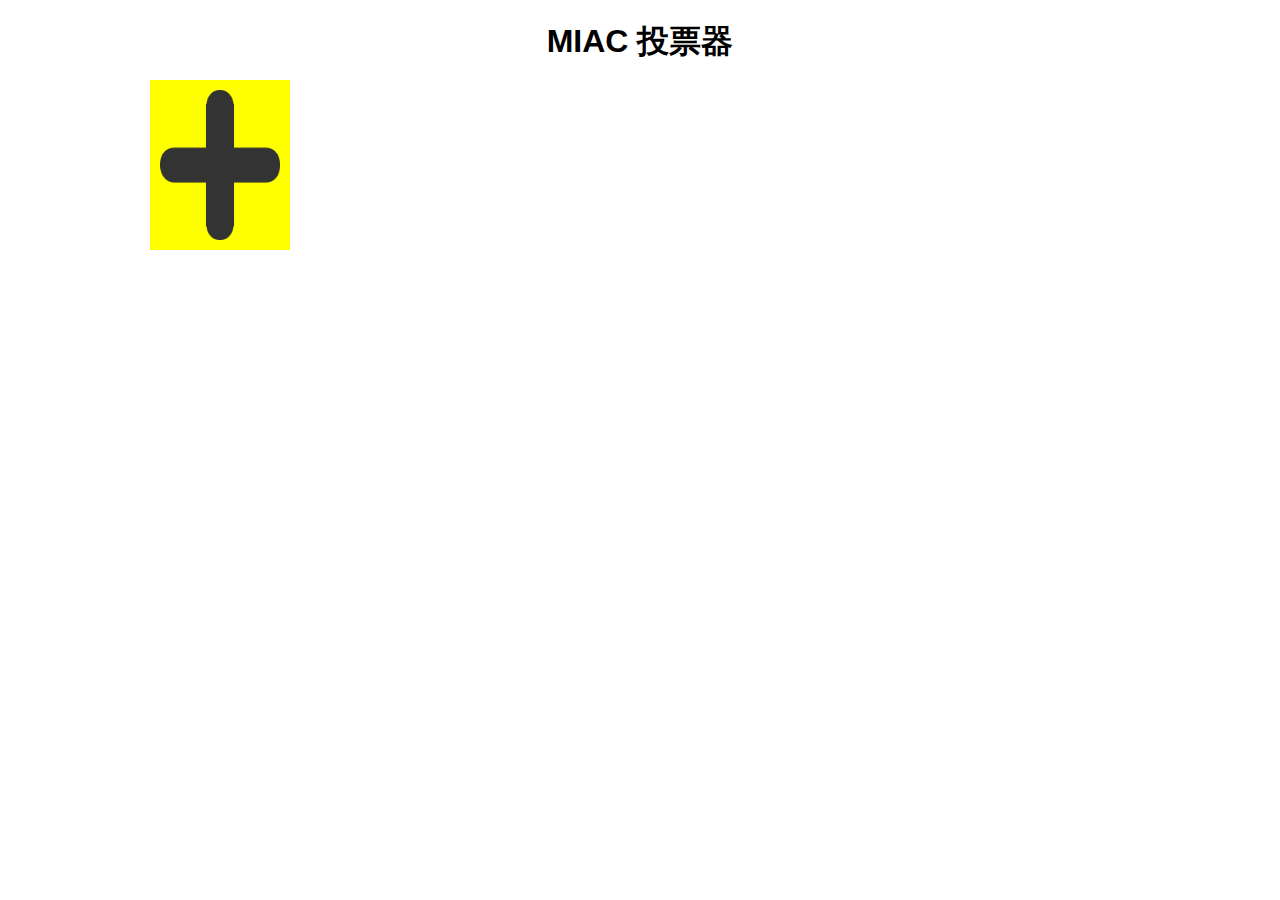
==== index.html @ 7ea3857b "Merge pull request #1 from livoras/master" ====
<!DOCTYPE html>
<html lang="en">
	<head>
		<title>MIAC 投票器</title>
		<meta charset="utf-8">
		<link rel="stylesheet" type="text/css" href="src/css/main.css" />
	</head>
	<body>
		<div id="head-content">
			<h1>MIAC 投票器</h1>
		</div>
		<div id="main-content">
			<div class="vote-box hide" id="model">
				<input type="text" class="candidates" />
				<input type="text" class="votenum" value="0票" disabled="disabled" />
				<div class="arrows arrow-up"></div>
				<div class="arrows arrow-down"></div>
			</div>
			<div class="vote-box" id="add-user" title="增加一个候选人">
				<img src="src/img/plus.png" alt="加号图片" />
			</div>
		</div>
	</body>

	<script type="text/javascript" src="lib/jquery-1.10.2.js"></script>
	<script type="text/javascript" src="src/js/main.js"></script>
</html>
---- src/css/main.css ----
* {
	margin: 0;
	padding: 0;
}

body {
	font-size: 16px;
	font-family: arial,sans-serif;
}

ul, li {
	list-style: none;
}

a {
	text-decoration: none;
}

h1 {
	margin: 20px 0;
	text-align: center;
}

.clear {
	clear: both;
}

.hide {
	display: none;
}

#head-content {
	height: 50px;
}

#main-content {
	width: 1000px;
	margin: 0 auto;
}

.vote-box {
	float: left;
	width: 120px;
	height: 150px;
	margin: 10px;
	padding: 10px;
	background-color: yellow;

}

.vote-box input {
	max-width: 120px;
	line-height: 30px;
	font-size: 20px;
	margin: 5px 0;
	text-align: center;
}

.vote-box .arrows {
	float: left;
	width:0; 
	height:0;
	margin: 10px 0;
	cursor: pointer;
}

.vote-box .arrow-up {
	
	border-left:30px solid transparent; 
	border-right:30px solid transparent; 
	border-bottom:30px solid #00F; 
}

.vote-box .arrow-down {
	border-left:30px solid transparent; 
	border-right:30px solid transparent; 
	border-top:30px solid #00F; 
}

#add-user {
	cursor: pointer;
}

#add-user img {
	width: 120px;
	height: 150px;
}

.vote-box {

}
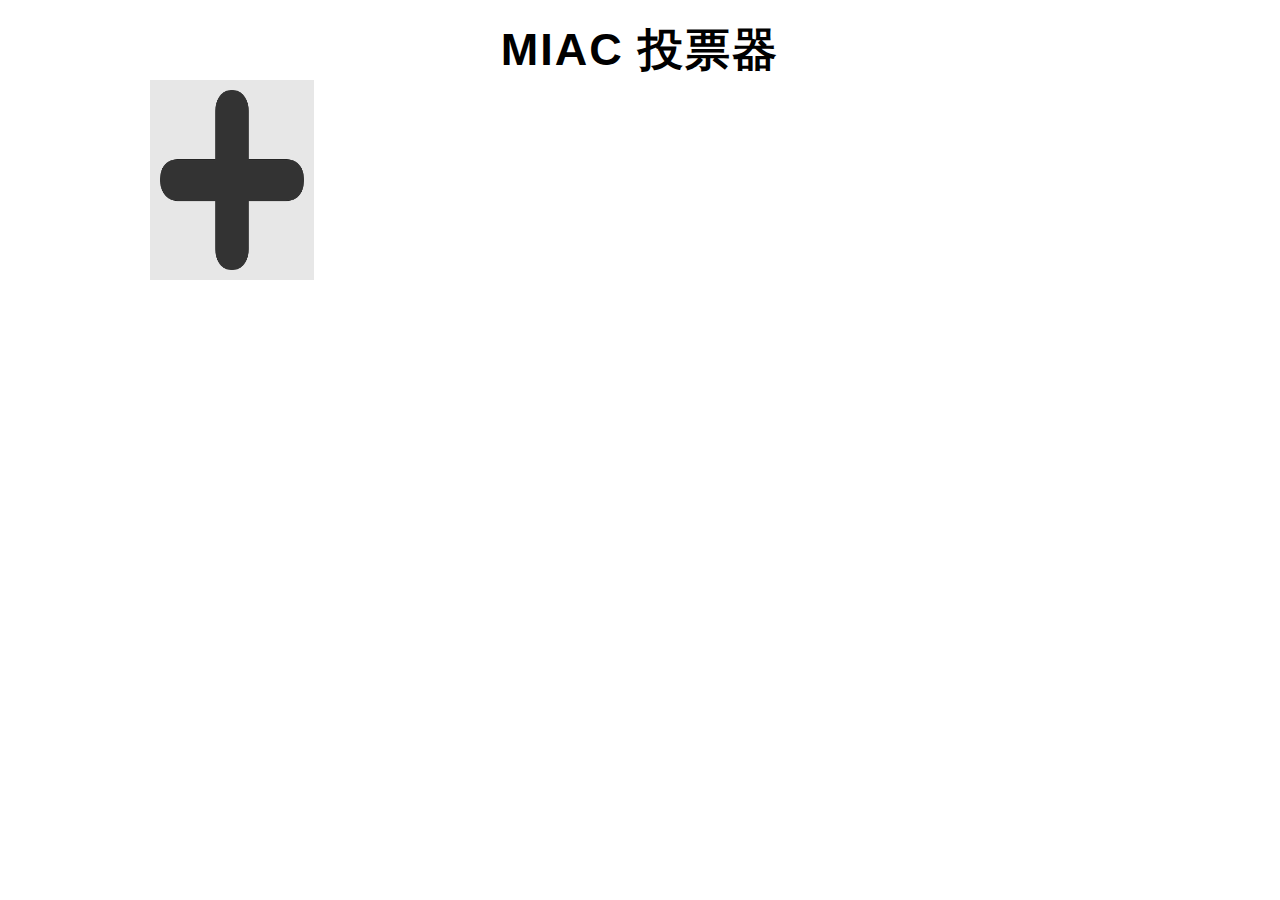
==== commit 8ab968c5: "change some styles" ====
--- a/index.html
+++ b/index.html
@@ -12,9 +12,10 @@
 		<div id="main-content">
 			<div class="vote-box hide" id="model">
 				<input type="text" class="candidates" />
-				<input type="text" class="votenum" value="0票" disabled="disabled" />
+				<input type="text" class="votenum" value="0票" readonly="readonly" />
 				<div class="arrows arrow-up"></div>
 				<div class="arrows arrow-down"></div>
+                <img src="src/img/close.jpg" class="btn-close" alt="close button" />
 			</div>
 			<div class="vote-box" id="add-user" title="增加一个候选人">
 				<img src="src/img/plus.png" alt="加号图片" />
--- a/src/css/main.css
+++ b/src/css/main.css
@@ -6,6 +6,7 @@
 body {
 	font-size: 16px;
 	font-family: arial,sans-serif;
+	color: #000;
 }
 
 ul, li {
@@ -17,8 +18,10 @@
 }
 
 h1 {
+	font-size: 45px;
 	margin: 20px 0;
 	text-align: center;
+	letter-spacing: 2px;
 }
 
 .clear {
@@ -39,39 +42,50 @@
 }
 
 .vote-box {
+	position: relative;
 	float: left;
-	width: 120px;
-	height: 150px;
+	width: 144px;
+	height: 180px;
 	margin: 10px;
 	padding: 10px;
-	background-color: yellow;
+	background-color: #E7E7E7;
 
 }
 
+.vote-box img.btn-close {
+    position: absolute;
+    right: -10px;
+    top: -10px;
+    width: 20px;
+    height: 20px;
+    cursor: pointer;
+}
+
 .vote-box input {
-	max-width: 120px;
-	line-height: 30px;
-	font-size: 20px;
+	max-width: 144px;
+	line-height: 40px;
+	font-size: 30px;
+	font-weight: bold;
 	margin: 5px 0;
 	text-align: center;
 }
 
 .vote-box .arrows {
-	float: left;
 	width:0; 
 	height:0;
-	margin: 10px 0;
+	margin: 20px 0 0 0;
 	cursor: pointer;
 }
 
 .vote-box .arrow-up {
-	
+	float: left;
 	border-left:30px solid transparent; 
 	border-right:30px solid transparent; 
 	border-bottom:30px solid #00F; 
 }
 
 .vote-box .arrow-down {
+	float: right;
 	border-left:30px solid transparent; 
 	border-right:30px solid transparent; 
 	border-top:30px solid #00F; 
@@ -82,8 +96,8 @@
 }
 
 #add-user img {
-	width: 120px;
-	height: 150px;
+	width: 144px;
+	height: 180px;
 }
 
 .vote-box {
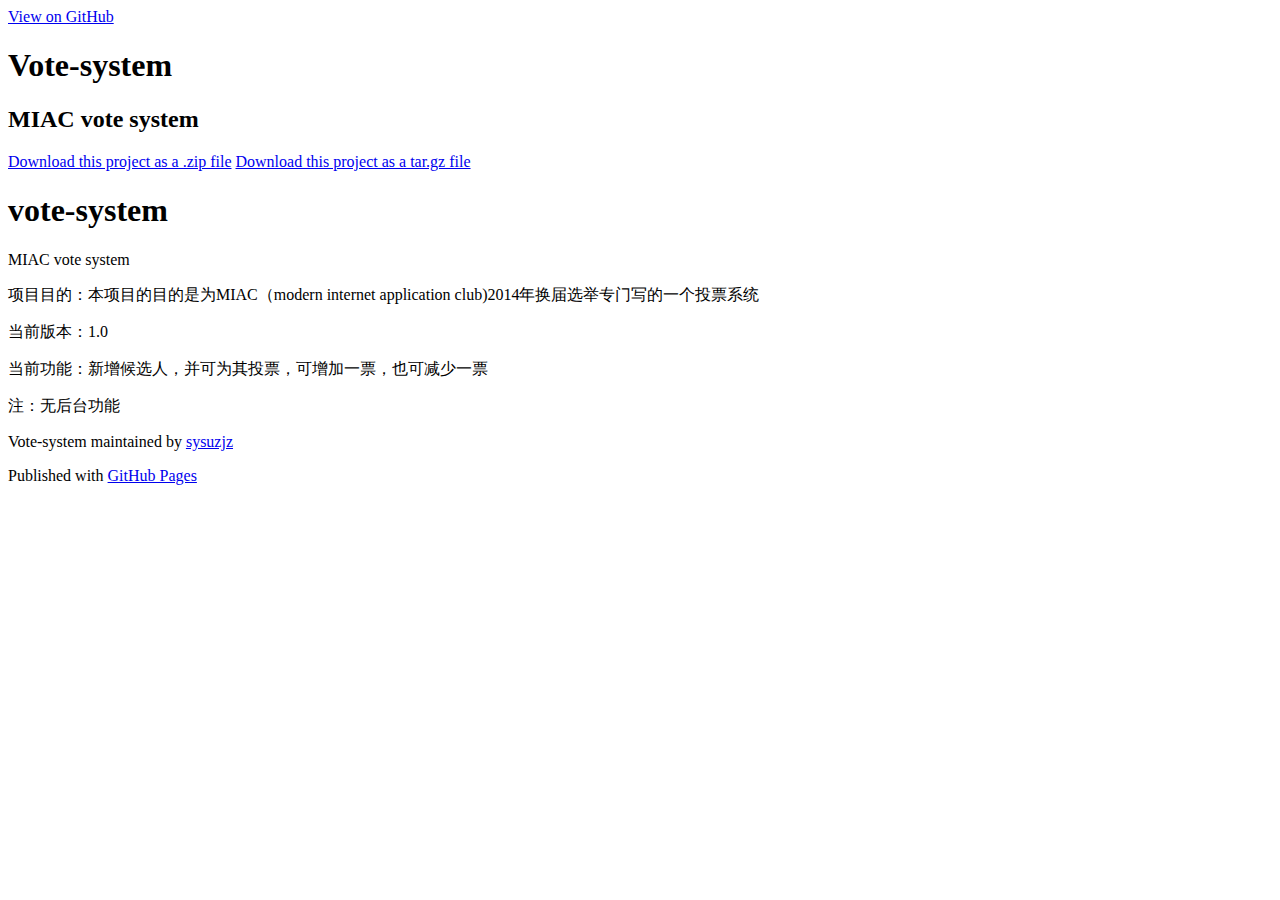
==== commit b6821476: "Create gh-pages branch via GitHub" ====
--- a/index.html
+++ b/index.html
@@ -1,28 +1,70 @@
 <!DOCTYPE html>
-<html lang="en">
-	<head>
-		<title>MIAC 投票器</title>
-		<meta charset="utf-8">
-		<link rel="stylesheet" type="text/css" href="src/css/main.css" />
-	</head>
-	<body>
-		<div id="head-content">
-			<h1>MIAC 投票器</h1>
-		</div>
-		<div id="main-content">
-			<div class="vote-box hide" id="model">
-				<input type="text" class="candidates" />
-				<input type="text" class="votenum" value="0票" readonly="readonly" />
-				<div class="arrows arrow-up"></div>
-				<div class="arrows arrow-down"></div>
-                <img src="src/img/close.jpg" class="btn-close" alt="close button" />
-			</div>
-			<div class="vote-box" id="add-user" title="增加一个候选人">
-				<img src="src/img/plus.png" alt="加号图片" />
-			</div>
-		</div>
-	</body>
+<html>
 
-	<script type="text/javascript" src="lib/jquery-1.10.2.js"></script>
-	<script type="text/javascript" src="src/js/main.js"></script>
-</html>+  <head>
+    <meta charset='utf-8' />
+    <meta http-equiv="X-UA-Compatible" content="chrome=1" />
+    <meta name="description" content="Vote-system : MIAC vote system" />
+
+    <link rel="stylesheet" type="text/css" media="screen" href="stylesheets/stylesheet.css">
+
+    <title>Vote-system</title>
+  </head>
+
+  <body>
+
+    <!-- HEADER -->
+    <div id="header_wrap" class="outer">
+        <header class="inner">
+          <a id="forkme_banner" href="https://github.com/sysuzjz/vote-system">View on GitHub</a>
+
+          <h1 id="project_title">Vote-system</h1>
+          <h2 id="project_tagline">MIAC vote system</h2>
+
+            <section id="downloads">
+              <a class="zip_download_link" href="https://github.com/sysuzjz/vote-system/zipball/master">Download this project as a .zip file</a>
+              <a class="tar_download_link" href="https://github.com/sysuzjz/vote-system/tarball/master">Download this project as a tar.gz file</a>
+            </section>
+        </header>
+    </div>
+
+    <!-- MAIN CONTENT -->
+    <div id="main_content_wrap" class="outer">
+      <section id="main_content" class="inner">
+        <h1>
+<a name="vote-system" class="anchor" href="#vote-system"><span class="octicon octicon-link"></span></a>vote-system</h1>
+
+<p>MIAC vote system</p>
+
+<p>项目目的：本项目的目的是为MIAC（modern internet application club)2014年换届选举专门写的一个投票系统</p>
+
+<p>当前版本：1.0</p>
+
+<p>当前功能：新增候选人，并可为其投票，可增加一票，也可减少一票</p>
+
+<p>注：无后台功能</p>
+      </section>
+    </div>
+
+    <!-- FOOTER  -->
+    <div id="footer_wrap" class="outer">
+      <footer class="inner">
+        <p class="copyright">Vote-system maintained by <a href="https://github.com/sysuzjz">sysuzjz</a></p>
+        <p>Published with <a href="http://pages.github.com">GitHub Pages</a></p>
+      </footer>
+    </div>
+
+              <script type="text/javascript">
+            var gaJsHost = (("https:" == document.location.protocol) ? "https://ssl." : "http://www.");
+            document.write(unescape("%3Cscript src='" + gaJsHost + "google-analytics.com/ga.js' type='text/javascript'%3E%3C/script%3E"));
+          </script>
+          <script type="text/javascript">
+            try {
+              var pageTracker = _gat._getTracker("vote-system");
+            pageTracker._trackPageview();
+            } catch(err) {}
+          </script>
+
+
+  </body>
+</html>
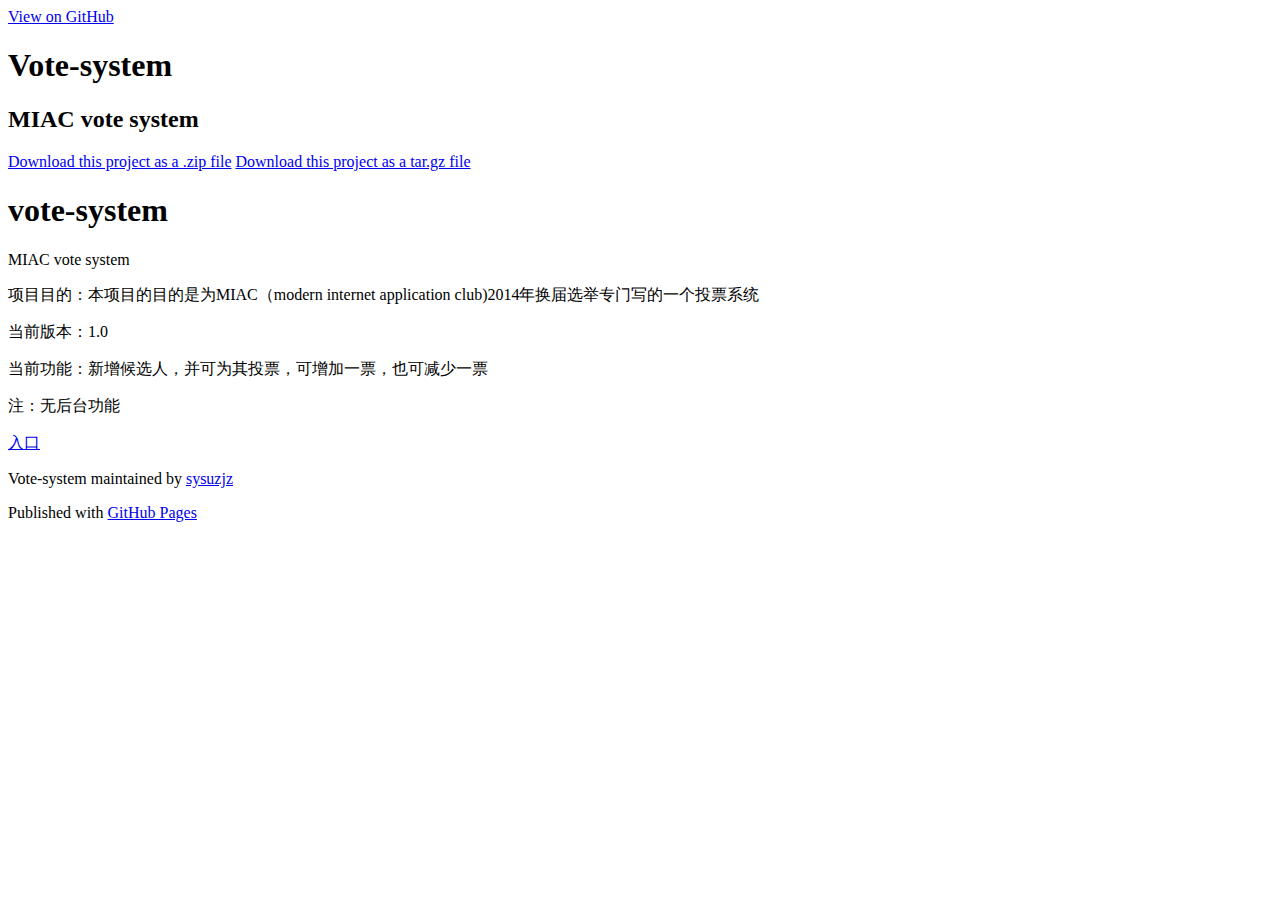
==== commit 623ce714: "Create gh-pages branch via GitHub" ====
--- a/index.html
+++ b/index.html
@@ -43,6 +43,8 @@
 <p>当前功能：新增候选人，并可为其投票，可增加一票，也可减少一票</p>
 
 <p>注：无后台功能</p>
+
+<p><a href="index.html">入口</a></p>
       </section>
     </div>
 
